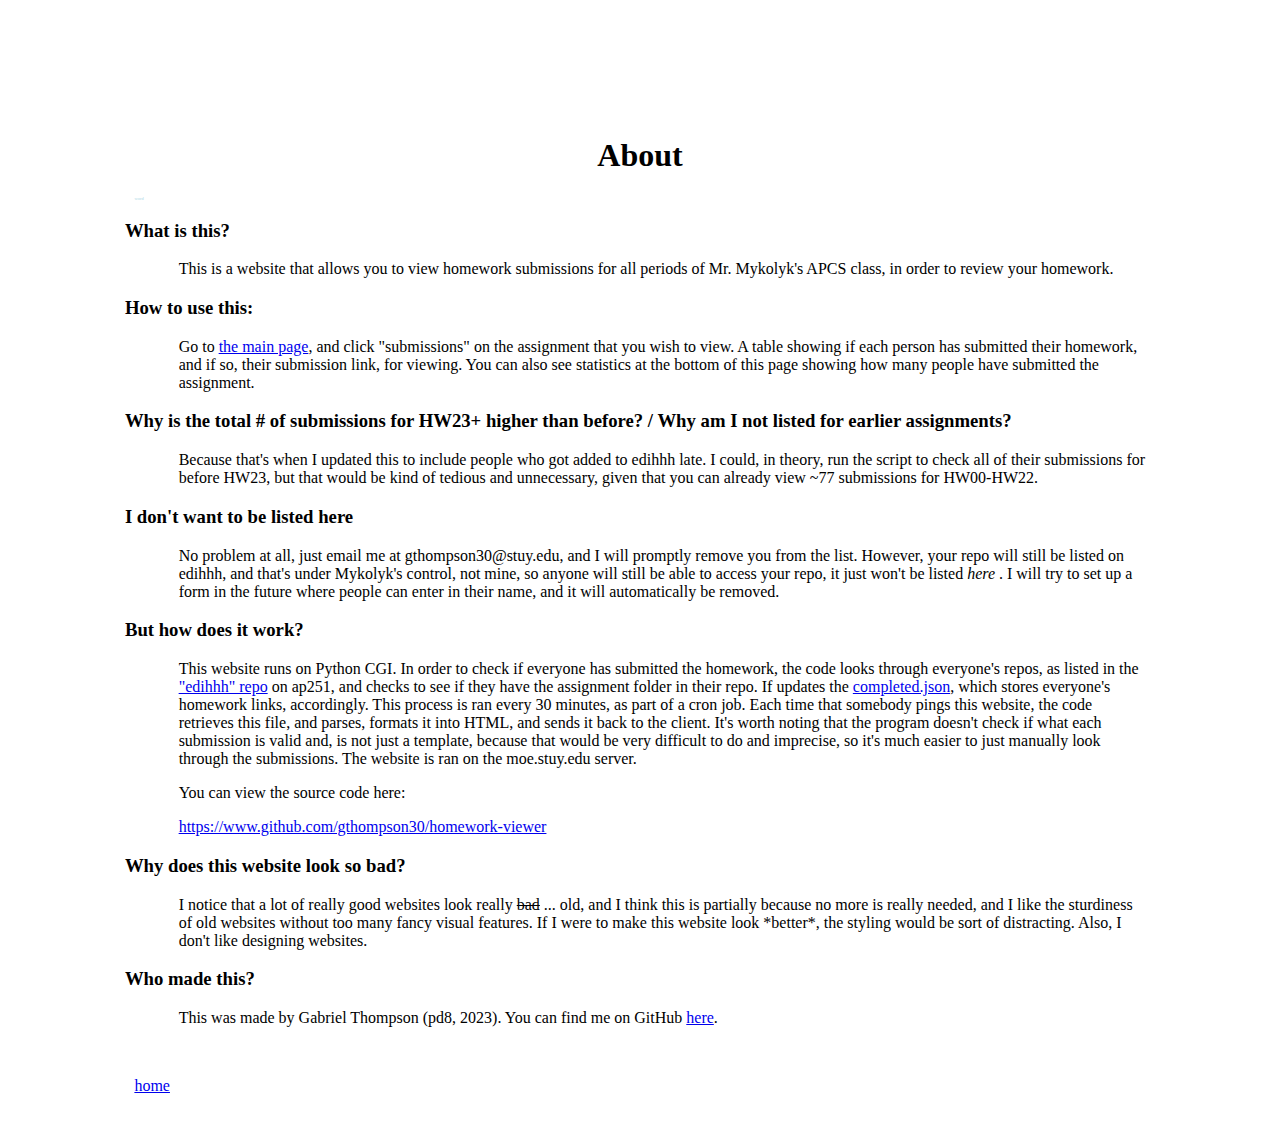
==== about.html @ 3f6aa986 "Create about.html" ====
<!doctype html>
<html>
<head>
<link rel="stylesheet" href="assets/styles.css">

<style>

p, h3 {
	text-align: left;
}

h3 {
	padding-left: 5%;
}

p {
	padding-left: 10%;
}

</style>
</head>
<body>

<br><br><br><br><br>
<center>
	<div id="main_box">
		<br>
                <h1> About </h1>
		<p style="color:lightblue; font-size:0.5vh;">word</p>
		<div style="margin-left:5%; margin-right: 10%;">
			<h3> What is this? </h3>
			<p> This is a website that allows you to view homework submissions for all periods of Mr. Mykolyk's APCS class, in order to review your homework. </p>
		</div>
                <div style="margin-left:5%; margin-right: 10%;">
                        <h3> How to use this: </h3>
                        <p> Go to <a href="http://moe.stuy.edu/~gthompson30/hv/">the main page</a>, and click "submissions" on the assignment that you wish to view. A table showing if each person has submitted their homework, and if so, their submission link, for viewing. You can also see statistics at the bottom of this page showing how many people have submitted the assignment. </p>
                </div>
		<div style="margin-left:5%; margin-right: 10%;">
			<h3> Why is the total # of submissions for HW23+ higher than before? / Why am I not listed for earlier assignments? </h3>
			<p> Because that's when I updated this to include people who got added to edihhh late. I could, in theory, run the script to check all of their submissions for before HW23, but that would be kind of tedious and unnecessary, given that you can already view ~77 submissions for HW00-HW22. </p>
		</div>
		<div style="margin-left:5%; margin-right: 10%;">
			<h3> I don't want to be listed here </h3>
			<p> No problem at all, just email me at gthompson30@stuy.edu, and I will promptly remove you from the list. However, your repo will still be listed on edihhh, and that's under Mykolyk's control, not mine, so anyone will still be able to access your repo, it just won't be listed <i> here </i>. I will try to set up a form in the future where people can enter in their name, and it will automatically be removed. </p>
		</div>
		<div style="margin-left:5%; margin-right: 10%;">
                        <h3> But how does it work? </h3>
			<p> This website runs on Python CGI. In order to check if everyone has submitted the homework, the code looks through everyone's repos,
			    as listed in the <a href="https://github.com/ap251/edihhh">"edihhh" repo</a> on ap251, and checks to see if they have the assignment
			    folder in their repo. If updates the <a href="http://moe.stuy.edu/~gthompson30/hv/json/completed.json">completed.json</a>, which stores
                            everyone's homework links, accordingly. This process is ran every 30 minutes, as part of a cron job.
			    Each time that somebody pings this website, the code retrieves this file, and parses, formats it
                            into HTML, and sends it back to the client. It's worth noting that the program doesn't check if what each submission is valid and, is not
			    just a template, because that would be very difficult to do and imprecise, so it's much easier to just manually look through the
			    submissions. The website is ran on the moe.stuy.edu server.
			</p>
			<p> You can view the source code here: </p>
			<p> <a href="https://www.github.com/gthompson30/homework-viewer">https://www.github.com/gthompson30/homework-viewer</a>
			</p>
                </div>
		<div style="margin-left:5%; margin-right: 10%;">
                        <h3> Why does this website look so bad? </h3>
                        <p> I notice that a lot of really good websites look really <strike>bad</strike> ... old, and I think this is partially because no more is really needed, and I like the sturdiness of old websites without too many fancy visual features. If I were to make this website look *better*, the styling would be sort of distracting. Also, I don't like designing websites.</p></li>
                </div>
                <div style="margin-left:5%; margin-right: 10%;">
                        <h3> Who made this? </h3>
			<p> This was made by Gabriel Thompson (pd8, 2023). You can find me on GitHub <a href="https://www.github.com/gthompson30">here</a>. </p>
                </div>
		<br>
		<p> <a href="main.py"> home </a> </p>
		<br>
	</div>

</center>

</body>

</html>
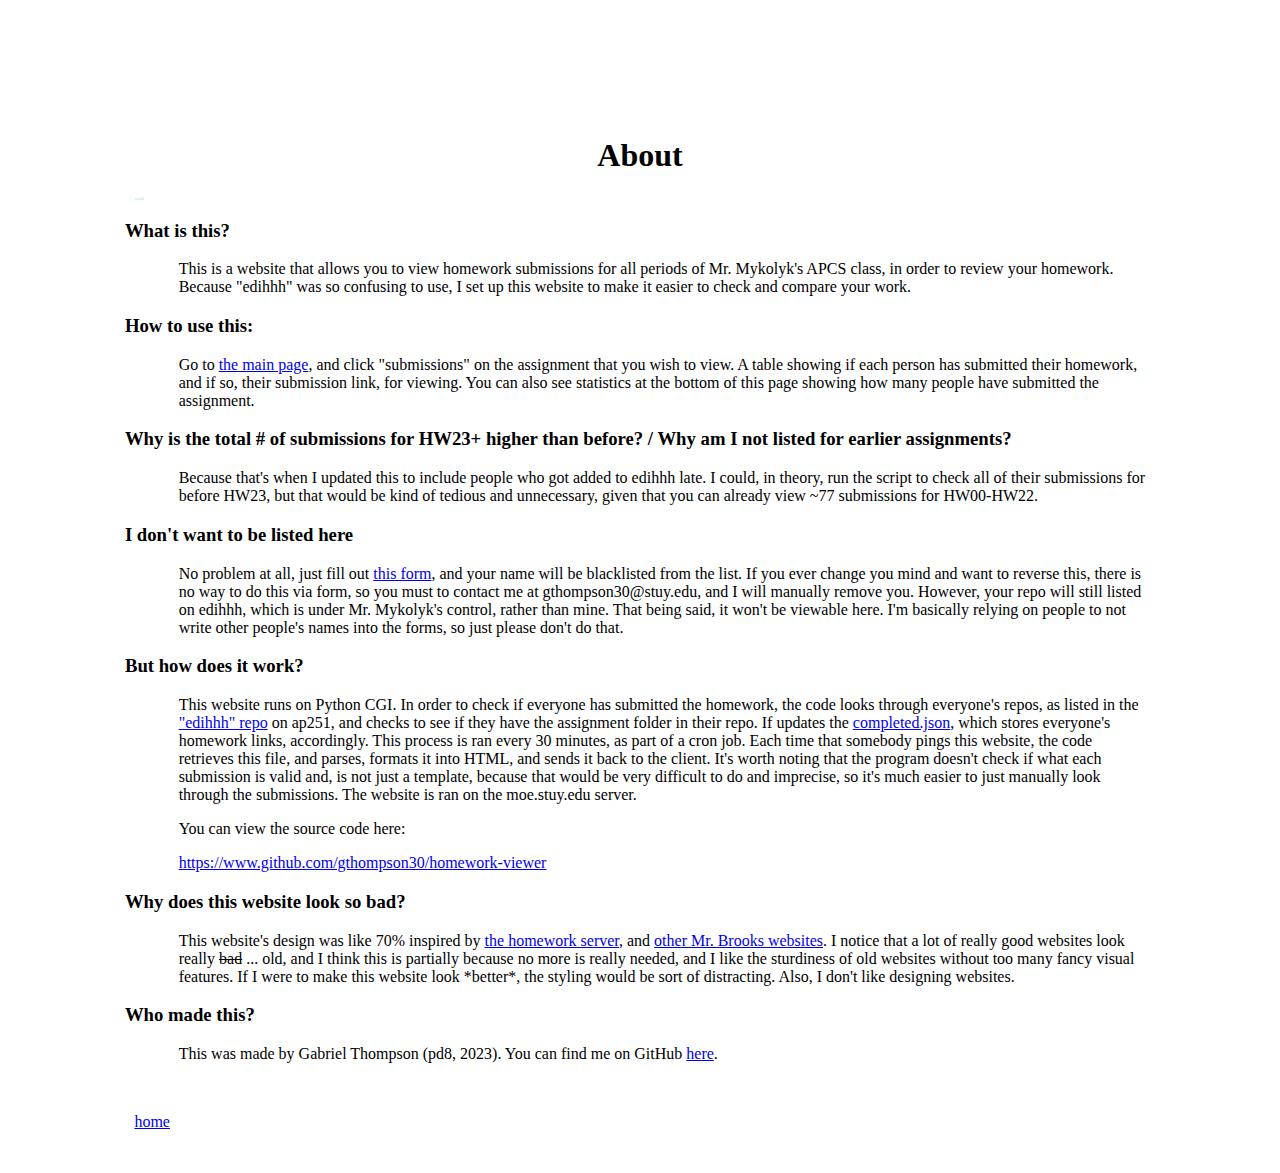
==== commit 67448bcd: "Update about.html" ====
--- a/about.html
+++ b/about.html
@@ -29,7 +29,7 @@
 		<p style="color:lightblue; font-size:0.5vh;">word</p>
 		<div style="margin-left:5%; margin-right: 10%;">
 			<h3> What is this? </h3>
-			<p> This is a website that allows you to view homework submissions for all periods of Mr. Mykolyk's APCS class, in order to review your homework. </p>
+			<p> This is a website that allows you to view homework submissions for all periods of Mr. Mykolyk's APCS class, in order to review your homework. Because "edihhh" was so confusing to use, I set up this website to make it easier to check and compare your work.</p>
 		</div>
                 <div style="margin-left:5%; margin-right: 10%;">
                         <h3> How to use this: </h3>
@@ -41,7 +41,7 @@
 		</div>
 		<div style="margin-left:5%; margin-right: 10%;">
 			<h3> I don't want to be listed here </h3>
-			<p> No problem at all, just email me at gthompson30@stuy.edu, and I will promptly remove you from the list. However, your repo will still be listed on edihhh, and that's under Mykolyk's control, not mine, so anyone will still be able to access your repo, it just won't be listed <i> here </i>. I will try to set up a form in the future where people can enter in their name, and it will automatically be removed. </p>
+			<p> No problem at all, just fill out <a href="remove.html"> this form</a>, and your name will be blacklisted from the list. If you ever change you mind and want to reverse this, there is no way to do this via form, so you must to contact me at gthompson30@stuy.edu, and I will manually remove you. However, your repo will still listed on edihhh, which is under Mr. Mykolyk's control, rather than mine. That being said, it won't be viewable here. I'm basically relying on people to not write other people's names into the forms, so just please don't do that.</p>
 		</div>
 		<div style="margin-left:5%; margin-right: 10%;">
                         <h3> But how does it work? </h3>
@@ -60,7 +60,7 @@
                 </div>
 		<div style="margin-left:5%; margin-right: 10%;">
                         <h3> Why does this website look so bad? </h3>
-                        <p> I notice that a lot of really good websites look really <strike>bad</strike> ... old, and I think this is partially because no more is really needed, and I like the sturdiness of old websites without too many fancy visual features. If I were to make this website look *better*, the styling would be sort of distracting. Also, I don't like designing websites.</p></li>
+                        <p> This website's design was like 70% inspired by <a href="http://bert.stuy.edu/pbrooks/fall2021/pages.py">the homework server</a>, and <a href="http://bert.stuy.edu/pbrooks/teachers/">other Mr. Brooks websites</a>. I notice that a lot of really good websites look really <strike>bad</strike> ... old, and I think this is partially because no more is really needed, and I like the sturdiness of old websites without too many fancy visual features. If I were to make this website look *better*, the styling would be sort of distracting. Also, I don't like designing websites.</p></li>
                 </div>
                 <div style="margin-left:5%; margin-right: 10%;">
                         <h3> Who made this? </h3>
